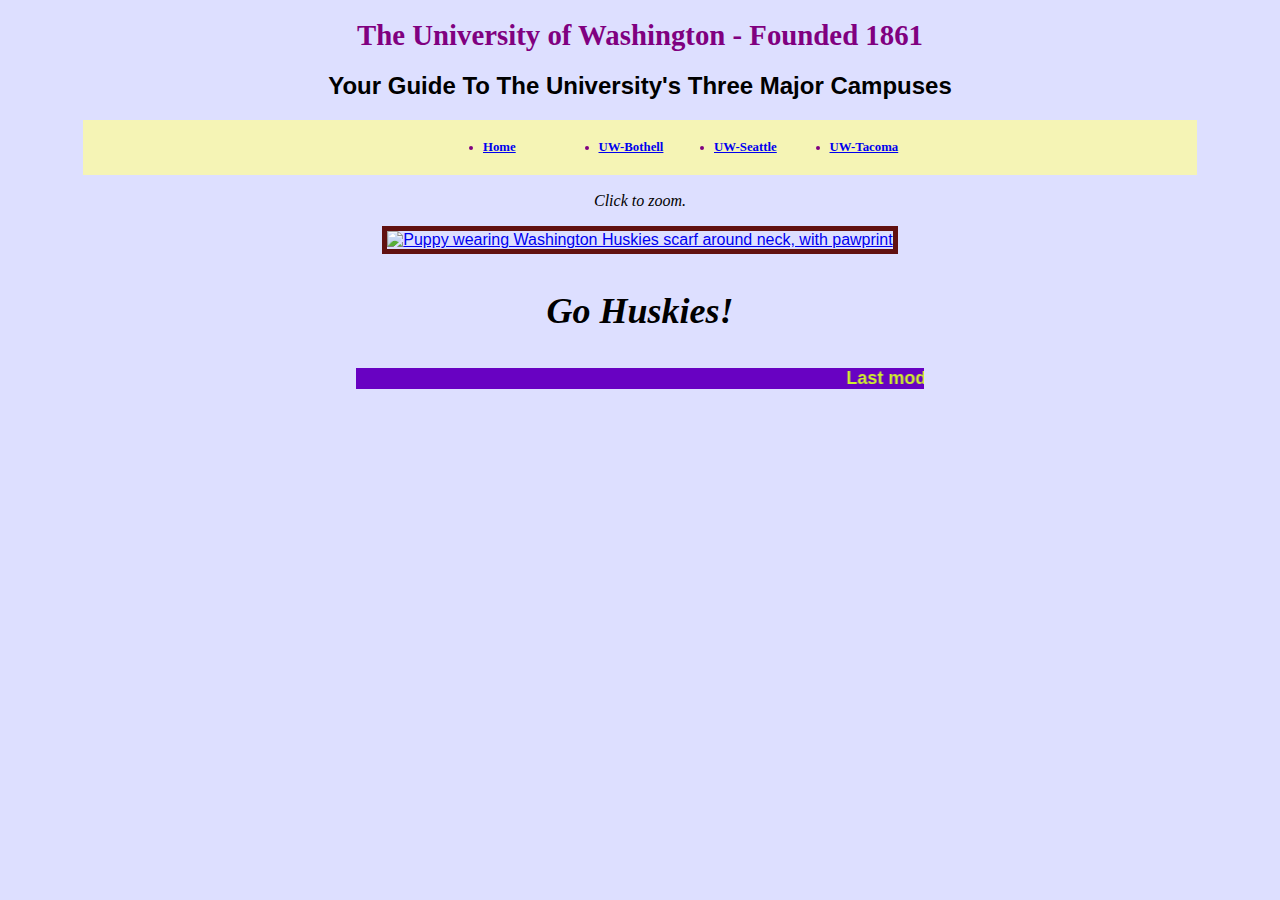
==== Anderson_Lab1/home.html @ 5703a9d6 "Uploaded Lab 1" ====
<!-- Eric Anderson -->
<!-- TGIS 503 -->
<!-- Lab 1 -->
<!-- home.html -->

<!DOCTYPE html>
<html>
	<head>
    <link rel="stylesheet" href="style.css" type="text/css">
	</head>

	<body>
	  <h1> The University of Washington - Founded 1861 </h1>
		<h2> Your Guide To The University's Three Major Campuses </h2>
    <h4>
      <ul>
				<li> <a href="home.html"> Home </a> </li>
	  	  <li> <a href="bothell.html"> UW-Bothell </a> </li>
		  	<li> <a href="seattle.html"> UW-Seattle </a> </li>
		    <li> <a href="tacoma.html"> UW-Tacoma </a> </li>
	   	</ul>
		</h4>

		<p style="font-family:Times">
			<i> Click to zoom. </i> </p>

		<a href="https://upload.wikimedia.org/wikipedia/commons/7/7e/University_of_Washington_Dubs_II.jpg" download>
		  <img src="https://upload.wikimedia.org/wikipedia/commons/7/7e/University_of_Washington_Dubs_II.jpg"
		     alt="Puppy wearing Washington Huskies scarf around neck, with pawprint"
				 style="width:350px;"
				 align="center"/>
		</a>

		<p class="husk"> <strong> Go Huskies! </strong> </p>

		<marquee bgcolor=#6802C2 scrollamount="10">
    	<b> Last modified: 10/20/2020 </b>
		</marquee>

	</body>
</html>
---- Anderson_Lab1/style.css ----
/* Eric Anderson */
/* TGIS 503 */
/* Lab 1 */
/* style.css */

/* Selectors are in alphabetical order */

body {
  font-size: 100%;
  font-family: Helvetica, sans-serif;
  text-align: center;
  background-color: #DDDFFF;
}

#left {
  float: left;
  width: 300px;
  padding-left: 330px;
}

h1 {
  font-size: 180%;
  font-family: Tahoma, serif;
  color: purple;
  text-align: center;
}

h4 {
  font-size: 80%;
  font-family: Tahoma, serif;
  color: purple;
  text-align: left;
  background-color: #F5F4B5;
  margin-left: 75px;
  margin-right: 75px;
}

iframe {
  width: 300px;
  height: 300px;
  border: ridge;
  border-width: thick;
  padding: 3px;
}

img {
  width: 45%;
  border: 5px solid #611111;
}

#main { width: 800px; }

marquee {
  font-size: 18px;
  width: 45%;
  color: #CFF12F;
}

p.caption {
  padding-top: 400px;
  font-family: Times, sans-serif;
  font-size: 99%;
  font-style: italic;
}

.husk {
  font-family: Lucida, serif;
  font-style: oblique 5deg;
  font-size: 225%
}

.map_caption { font-size: 80%; }

#right {
  float: right;
  width: 600px;
  padding-right: 265px;
}

ul {
  column-count: 4;
  padding-top: 20px;
  padding-bottom: 20px;
  padding-left: 400px;
  padding-right: 265px;
}
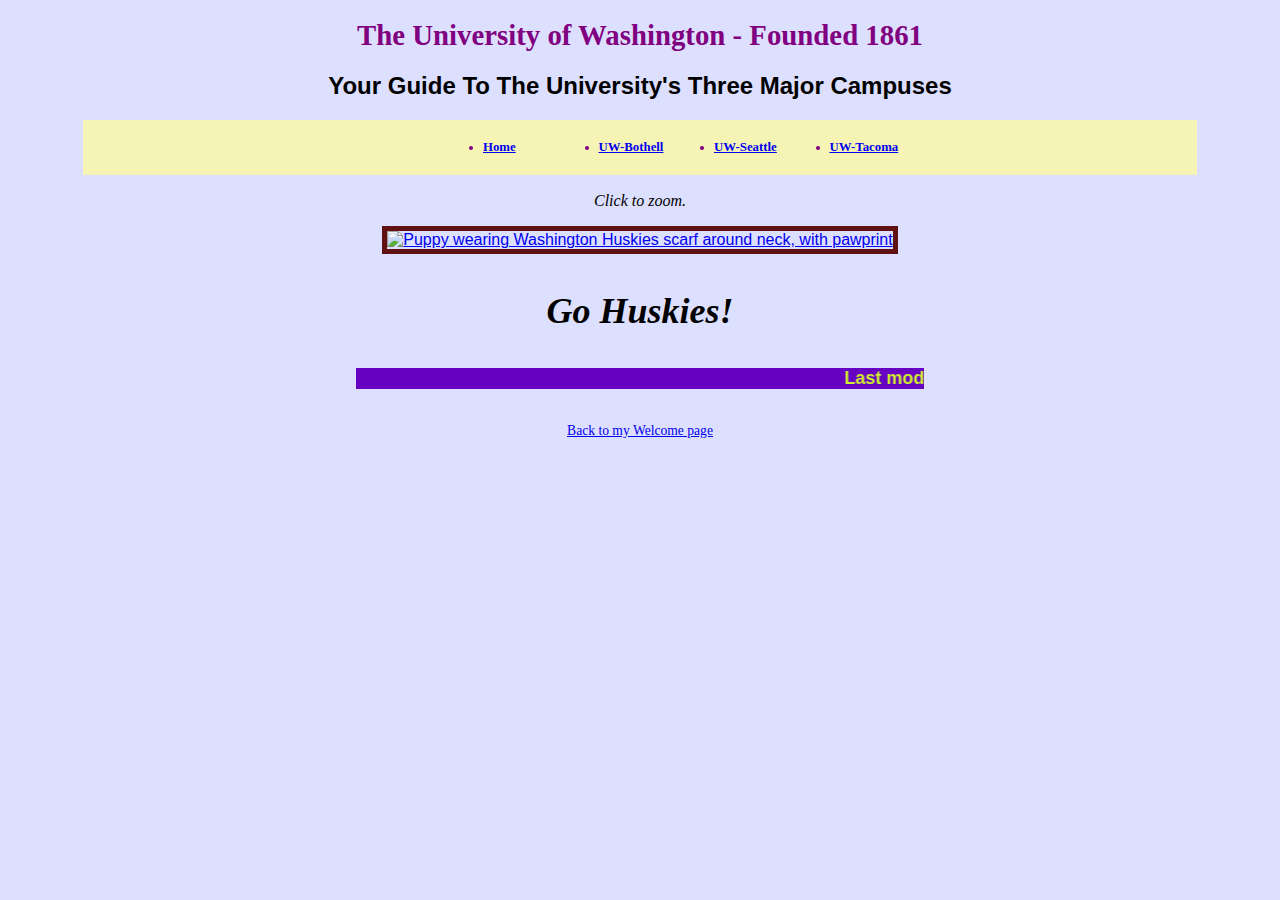
==== commit e27fbb66: "Update home.html" ====
--- a/Anderson_Lab1/home.html
+++ b/Anderson_Lab1/home.html
@@ -36,6 +36,6 @@
 		<marquee bgcolor=#6802C2 scrollamount="10">
     	<b> Last modified: 10/20/2020 </b>
 		</marquee>
-
+	<center> <p style="font-size:85%;font-family:Comic"> <a href="https://ermian98-uw.github.io/GIS/Anderson_Lab5/lab5.html"> <br> Back to my Welcome page </a> </p> </center>
 	</body>
 </html>
